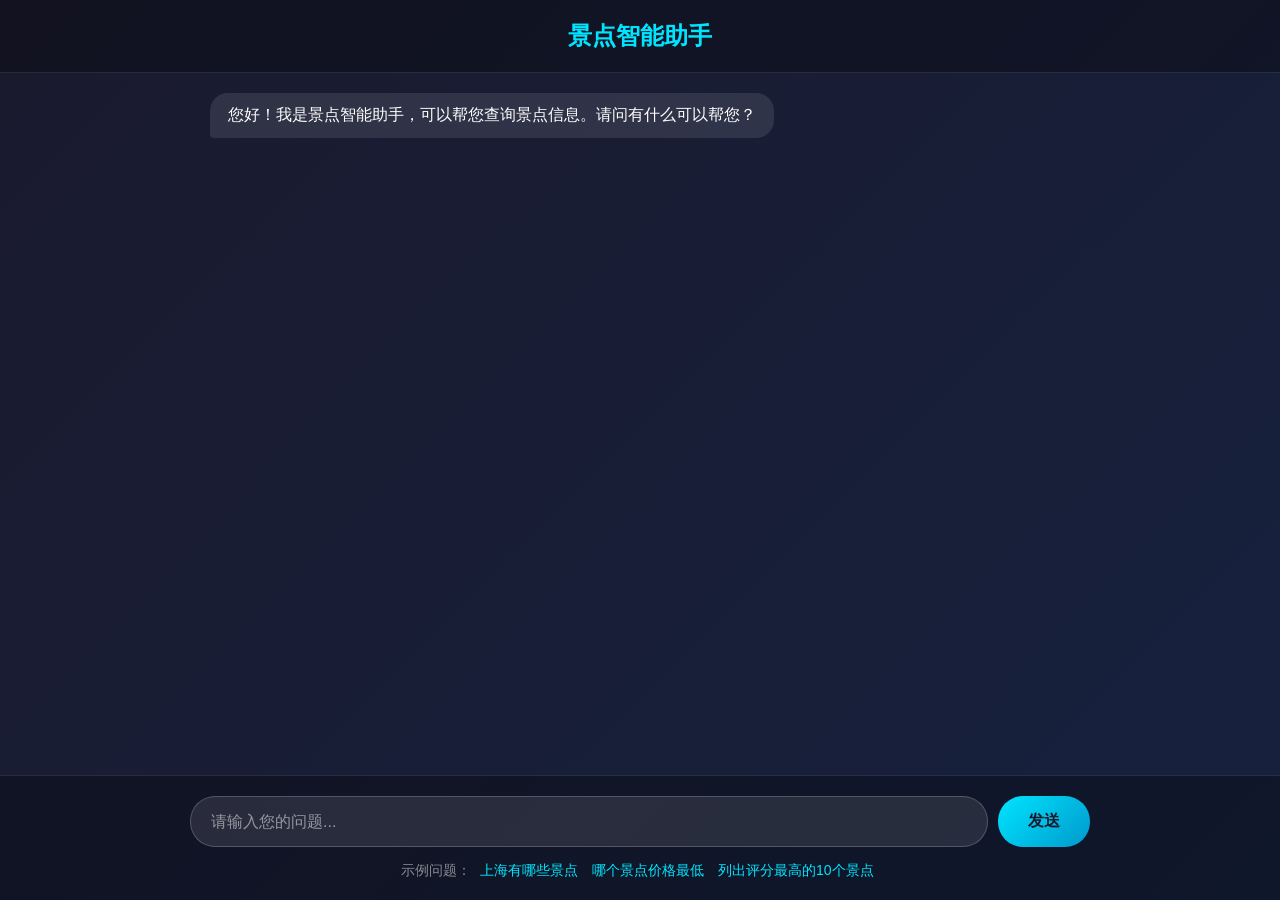
==== frontend/chat.html @ 0ff282b6 "大屏与ai助手" ====
<!DOCTYPE html>
<html lang="zh-CN">
<head>
    <meta charset="UTF-8">
    <meta name="viewport" content="width=device-width, initial-scale=1.0">
    <title>景点智能助手</title>
    <style>
        * {
            margin: 0;
            padding: 0;
            box-sizing: border-box;
        }
        body {
            font-family: 'Microsoft YaHei', sans-serif;
            background: linear-gradient(135deg, #1a1a2e 0%, #16213e 100%);
            min-height: 100vh;
            display: flex;
            flex-direction: column;
        }
        header {
            background: rgba(0, 0, 0, 0.3);
            padding: 20px;
            text-align: center;
            border-bottom: 1px solid rgba(255, 255, 255, 0.1);
        }
        header h1 {
            color: #00E5FF;
            font-size: 24px;
        }
        #chat-container {
            flex: 1;
            max-width: 900px;
            margin: 0 auto;
            width: 100%;
            padding: 20px;
            overflow-y: auto;
        }
        .message {
            margin-bottom: 20px;
            animation: fadeIn 0.3s ease;
        }
        @keyframes fadeIn {
            from { opacity: 0; transform: translateY(10px); }
            to { opacity: 1; transform: translateY(0); }
        }
        .user-message {
            text-align: right;
        }
        .user-message .content {
            background: linear-gradient(135deg, #667eea 0%, #764ba2 100%);
            color: white;
            padding: 12px 18px;
            border-radius: 18px 18px 4px 18px;
            display: inline-block;
            max-width: 70%;
            word-wrap: break-word;
        }
        .assistant-message .content {
            background: rgba(255, 255, 255, 0.1);
            color: white;
            padding: 12px 18px;
            border-radius: 18px 18px 18px 4px;
            display: inline-block;
            max-width: 70%;
            word-wrap: break-word;
            white-space: pre-wrap;
        }
        .assistant-message {
            text-align: left;
        }
        #input-area {
            background: rgba(0, 0, 0, 0.3);
            padding: 20px;
            border-top: 1px solid rgba(255, 255, 255, 0.1);
        }
        #input-form {
            max-width: 900px;
            margin: 0 auto;
            display: flex;
            gap: 10px;
        }
        #question {
            flex: 1;
            padding: 15px 20px;
            border: 1px solid rgba(255, 255, 255, 0.2);
            border-radius: 25px;
            background: rgba(255, 255, 255, 0.1);
            color: white;
            font-size: 16px;
            outline: none;
        }
        #question::placeholder {
            color: rgba(255, 255, 255, 0.5);
        }
        #question:focus {
            border-color: #00E5FF;
        }
        #submit-btn {
            padding: 15px 30px;
            background: linear-gradient(135deg, #00E5FF 0%, #0099CC 100%);
            border: none;
            border-radius: 25px;
            color: #1a1a2e;
            font-size: 16px;
            font-weight: bold;
            cursor: pointer;
            transition: transform 0.2s, box-shadow 0.2s;
        }
        #submit-btn:hover {
            transform: scale(1.05);
            box-shadow: 0 0 20px rgba(0, 229, 255, 0.5);
        }
        #submit-btn:disabled {
            opacity: 0.5;
            cursor: not-allowed;
        }
        .loading {
            display: inline-block;
            color: #00E5FF;
        }
        .loading::after {
            content: '...';
            animation: dots 1.5s infinite;
        }
        @keyframes dots {
            0%, 20% { content: '.'; }
            40% { content: '..'; }
            60%, 100% { content: '...'; }
        }
        .examples {
            text-align: center;
            margin-top: 15px;
            color: rgba(255, 255, 255, 0.5);
            font-size: 14px;
        }
        .examples span {
            color: #00E5FF;
            cursor: pointer;
            margin: 0 5px;
        }
        .examples span:hover {
            text-decoration: underline;
        }
    </style>
</head>
<body>
    <header>
        <h1>景点智能助手</h1>
    </header>

    <div id="chat-container">
        <div class="message assistant-message">
            <div class="content">您好！我是景点智能助手，可以帮您查询景点信息。请问有什么可以帮您？</div>
        </div>
    </div>

    <div id="input-area">
        <form id="input-form">
            <input type="text" id="question" placeholder="请输入您的问题..." autocomplete="off">
            <button type="submit" id="submit-btn">发送</button>
        </form>
        <div class="examples">
            示例问题：
            <span onclick="fillQuestion('上海有哪些景点')">上海有哪些景点</span>
            <span onclick="fillQuestion('哪个景点价格最低')">哪个景点价格最低</span>
            <span onclick="fillQuestion('列出评分最高的10个景点')">列出评分最高的10个景点</span>
        </div>
    </div>

    <script>
        const chatContainer = document.getElementById('chat-container');
        const inputForm = document.getElementById('input-form');
        const questionInput = document.getElementById('question');
        const submitBtn = document.getElementById('submit-btn');

        function fillQuestion(q) {
            questionInput.value = q;
            questionInput.focus();
        }

        function addMessage(content, isUser = false) {
            const msgDiv = document.createElement('div');
            msgDiv.className = `message ${isUser ? 'user-message' : 'assistant-message'}`;
            msgDiv.innerHTML = `<div class="content">${content}</div>`;
            chatContainer.appendChild(msgDiv);
            chatContainer.scrollTop = chatContainer.scrollHeight;
        }

        function addLoading() {
            const msgDiv = document.createElement('div');
            msgDiv.className = 'message assistant-message';
            msgDiv.id = 'loading-msg';
            msgDiv.innerHTML = `<div class="content"><span class="loading">正在思考</span></div>`;
            chatContainer.appendChild(msgDiv);
            chatContainer.scrollTop = chatContainer.scrollHeight;
        }

        function removeLoading() {
            const loading = document.getElementById('loading-msg');
            if (loading) loading.remove();
        }

        inputForm.addEventListener('submit', async (e) => {
            e.preventDefault();
            const question = questionInput.value.trim();
            if (!question) return;

            addMessage(question, true);
            questionInput.value = '';
            submitBtn.disabled = true;
            addLoading();

            try {
                const response = await fetch('http://localhost:8000/api/query', {
                    method: 'POST',
                    headers: { 'Content-Type': 'application/json' },
                    body: JSON.stringify({ question })
                });
                const result = await response.json();
                removeLoading();

                if (result.success) {
                    addMessage(result.result);
                } else {
                    addMessage('抱歉，查询失败了：' + result.error);
                }
            } catch (err) {
                removeLoading();
                addMessage('网络错误，请检查后端服务是否启动');
            }

            submitBtn.disabled = false;
        });
    </script>
</body>
</html>
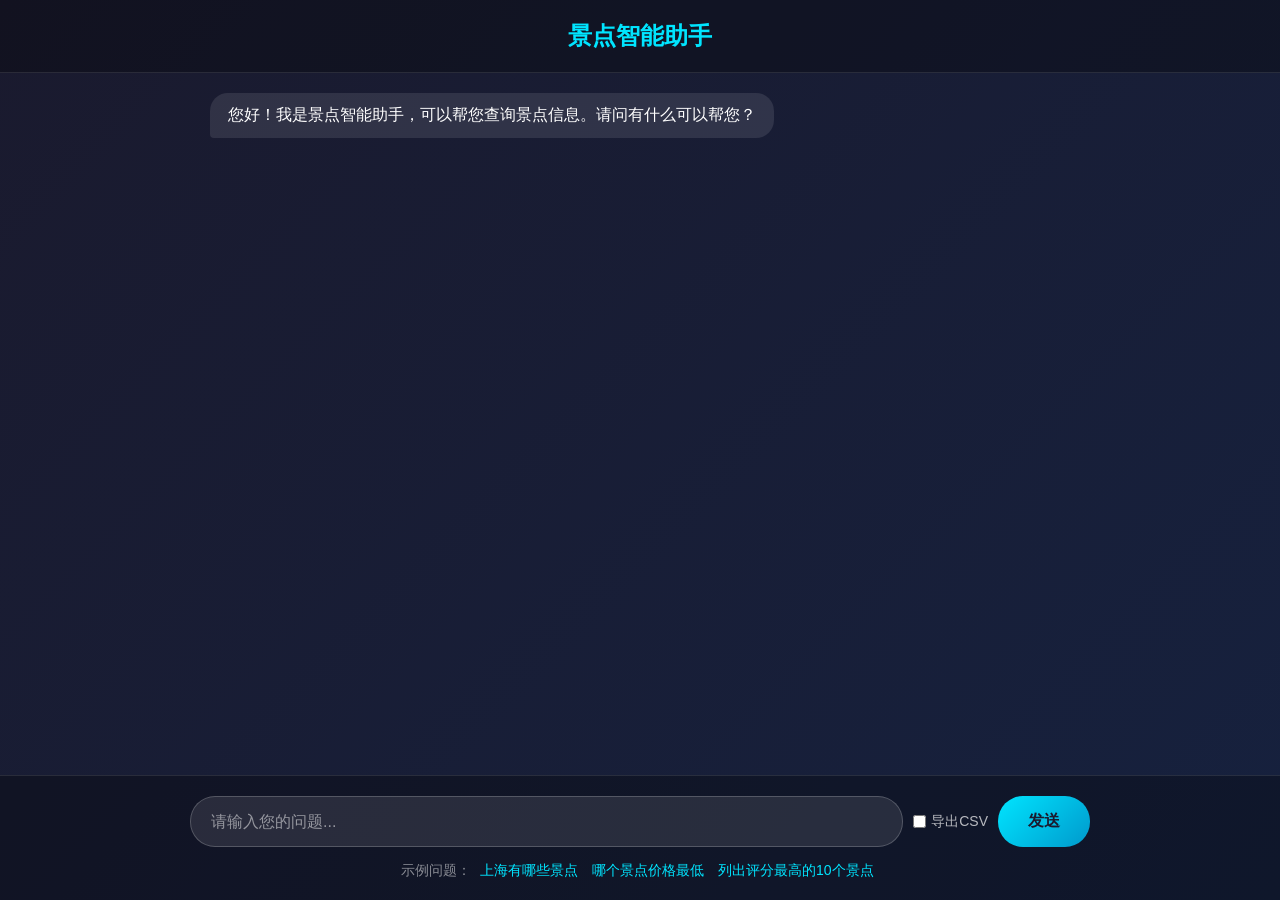
==== commit d2e038d0: "功能优化" ====
--- a/frontend/chat.html
+++ b/frontend/chat.html
@@ -114,6 +114,17 @@
             opacity: 0.5;
             cursor: not-allowed;
         }
+        .export-option {
+            display: flex;
+            align-items: center;
+            color: rgba(255, 255, 255, 0.7);
+            font-size: 14px;
+            white-space: nowrap;
+        }
+        .export-option input {
+            margin-right: 5px;
+            accent-color: #00E5FF;
+        }
         .loading {
             display: inline-block;
             color: #00E5FF;
@@ -157,6 +168,10 @@
     <div id="input-area">
         <form id="input-form">
             <input type="text" id="question" placeholder="请输入您的问题..." autocomplete="off">
+            <label class="export-option">
+                <input type="checkbox" id="export-csv">
+                导出CSV
+            </label>
             <button type="submit" id="submit-btn">发送</button>
         </form>
         <div class="examples">
@@ -211,16 +226,29 @@
             addLoading();
 
             try {
+                const exportChecked = document.getElementById('export-csv').checked;
                 const response = await fetch('http://localhost:8000/api/query', {
                     method: 'POST',
                     headers: { 'Content-Type': 'application/json' },
-                    body: JSON.stringify({ question })
+                    body: JSON.stringify({ question, export: exportChecked })
                 });
                 const result = await response.json();
                 removeLoading();
 
                 if (result.success) {
-                    addMessage(result.result);
+                    let message = result.result;
+                    // 如果有CSV数据，提示并自动下载
+                    if (result.csv) {
+                        const blob = new Blob([result.csv], {type: 'text/csv;charset=utf-8'});
+                        const url = URL.createObjectURL(blob);
+                        const a = document.createElement('a');
+                        a.href = url;
+                        a.download = '查询结果.csv';
+                        a.click();
+                        URL.revokeObjectURL(url);
+                        message += '\n（CSV文件已下载）';
+                    }
+                    addMessage(message);
                 } else {
                     addMessage('抱歉，查询失败了：' + result.error);
                 }
